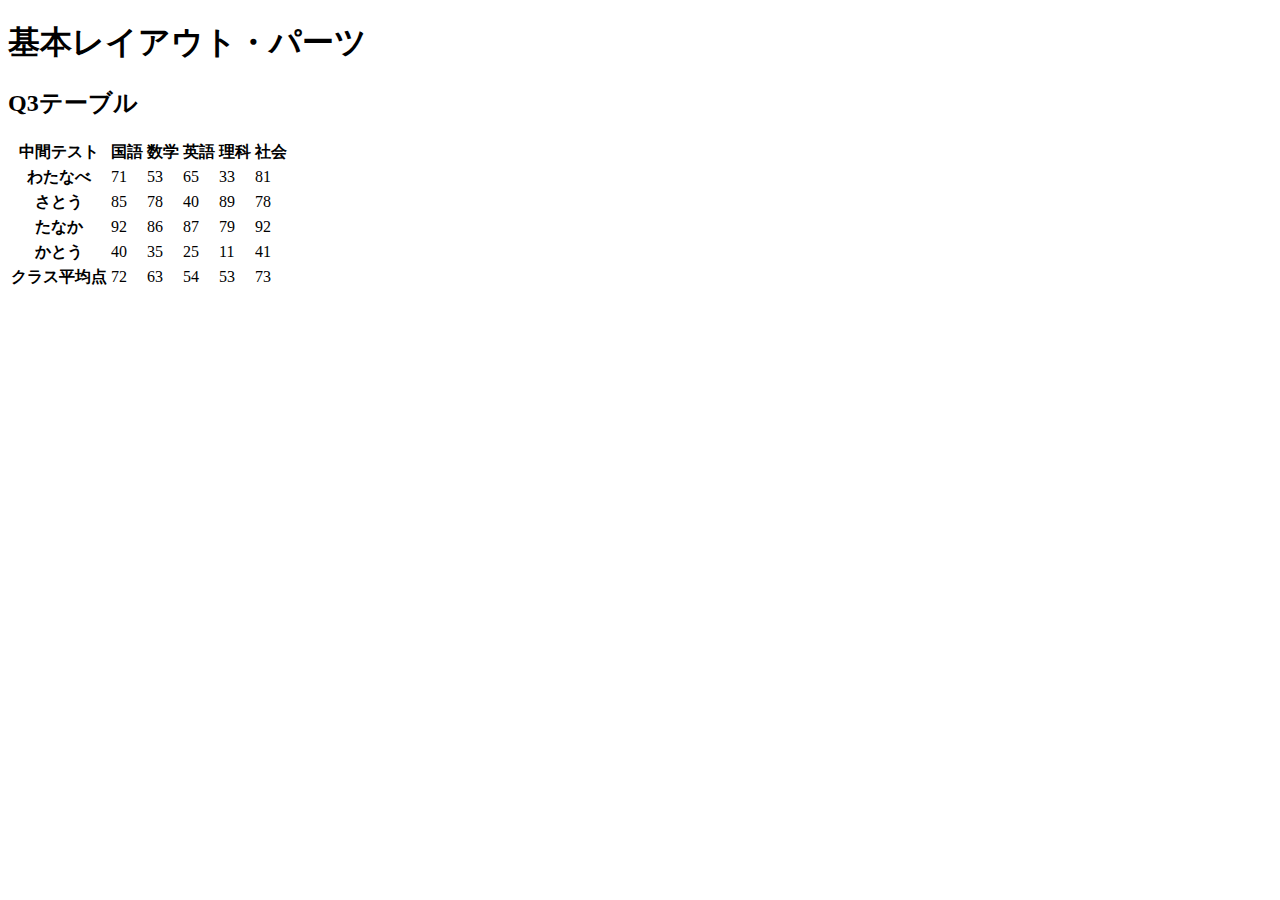
==== q3/q3/index.html @ 3bd8f554 "Layout parts-part1" ====
<!DOCTYPE html>
<html lang="ja">

<head>
  <meta charset="UTF-8">
  <meta name="viewport" content="width=device-width, initial-scale=1.0">
  <link rel="stylesheet" href="./css/reset.css">
  <link rel="stylesheet" href="./css/base.css">
  <link rel="stylesheet" href="./css/style.css">
  <title>LayoutParts-Q3</title>
</head>

<body>
  <div class="wrapper">
    <h1 class="title">基本レイアウト・パーツ</h1>
    <h2 class="sub--title">Q3テーブル</h2>
    <div class="table--area">
      <table class="cell--table">
        <!-- Q3回答ここから -->
        <table>
          <thead>
            <tr>
              <th>中間テスト</th>
              <th>国語</th>
              <th>数学</th>
              <th>英語</th>
              <th>理科</th>
              <th>社会</th>
            </tr>
          </thead>

          <tbody>
            <tr>
              <th>わたなべ</th>
              <td>71</td>
              <td>53</td>
              <td>65</td>
              <td>33</td>
              <td>81</td>
            </tr>
            <tr>
              <th>さとう</th>
              <td>85</td>
              <td>78</td>
              <td>40</td>
              <td>89</td>
              <td>78</td>
            </tr>
            <tr>
              <th>たなか</th>
              <td>92</td>
              <td>86</td>
              <td>87</td>
              <td>79</td>
              <td>92</td>
            </tr>
            <tr>
              <th>かとう</th>
              <td>40</td>
              <td>35</td>
              <td>25</td>
              <td>11</td>
              <td>41</td>
            </tr>
            <tr>
              <th>クラス平均点</th>
              <td>72</td>
              <td>63</td>
              <td>54</td>
              <td>53</td>
              <td>73</td>
            </tr>
          </tbody>
        </table>
        <!-- Q3回答ここまで -->
      </table>

    </div>
  </div>
</body>

</html>
---- q3/q3/css/style.css ----
@charset "UTF-8";

.cell--table{
  border-collapse: collapse;
  table-layout: fixed;
  width: 100%;
  border: 1px solid #000000;
  border-spacing: 10px;
  text-align: center;
}

.th{
  width: 100px;
}

.tr{

}

.td{
 
}
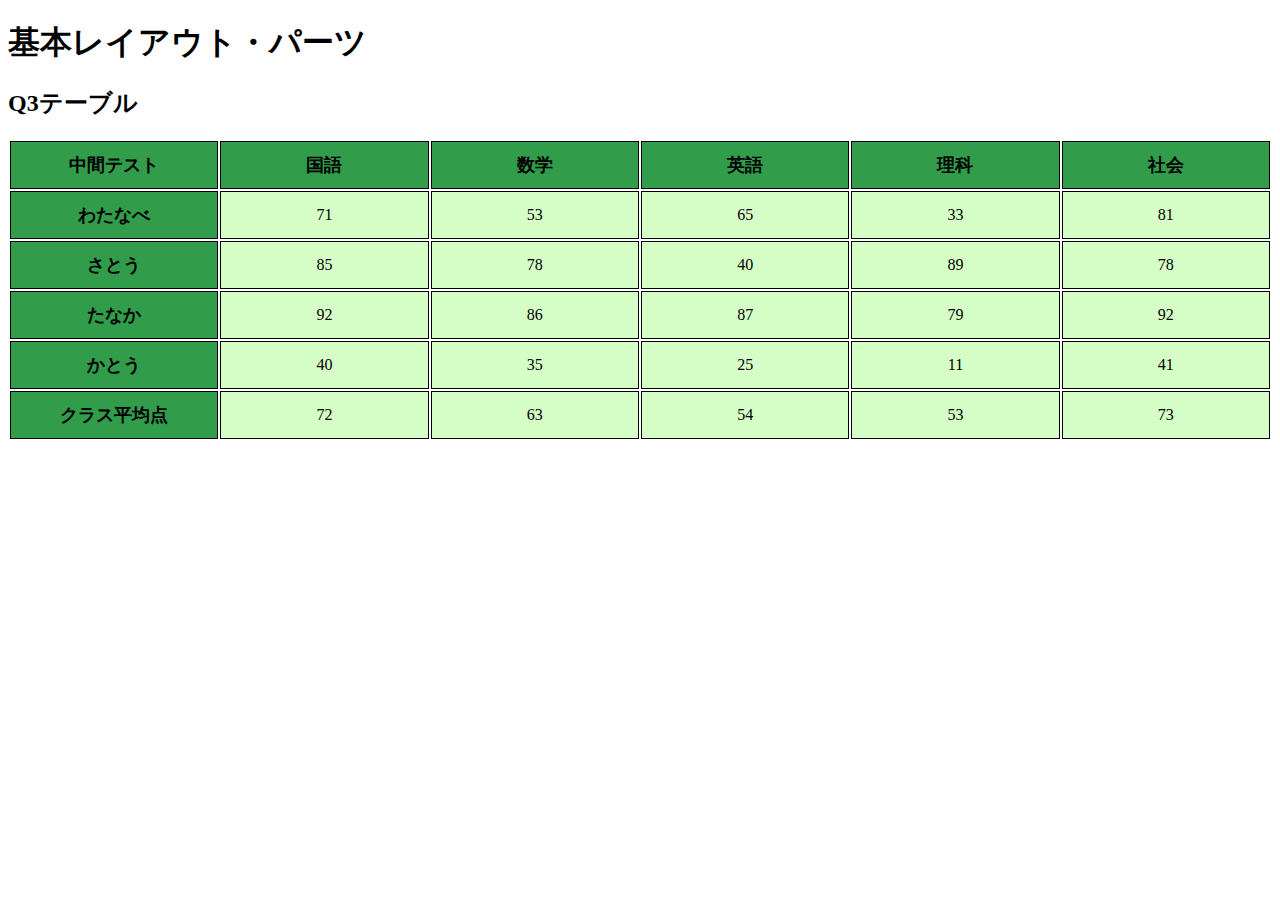
==== commit 59489844: "Layout parts-part1" ====
--- a/q3/q3/index.html
+++ b/q3/q3/index.html
@@ -17,7 +17,6 @@
     <div class="table--area">
       <table class="cell--table">
         <!-- Q3回答ここから -->
-        <table>
           <thead>
             <tr>
               <th>中間テスト</th>
@@ -71,7 +70,6 @@
               <td>73</td>
             </tr>
           </tbody>
-        </table>
         <!-- Q3回答ここまで -->
       </table>
 
--- a/q3/q3/css/style.css
+++ b/q3/q3/css/style.css
@@ -1,22 +1,35 @@
 @charset "UTF-8";
 
 .cell--table{
-  border-collapse: collapse;
   table-layout: fixed;
   width: 100%;
+}
+
+.cell--table th,tr,td{
+  border-collapse: collapse;
   border: 1px solid #000000;
   border-spacing: 10px;
   text-align: center;
+  line-height: 26px;
+  padding: 10px;
 }
 
-.th{
-  width: 100px;
+.cell--table th{
+  background-color: #319c4a;
+  font-size: 18px;
+  line-height: 26px;
 }
 
-.tr{
-
+.cell--table tr,td{
+  background-color: #d5ffc7;
+  font-size: 16px;
+  line-height: 22px;
 }
 
-.td{
- 
+.cell--table tbody tr:nth-child(even){
+  background-color:#bcbcbc;
 }
+
+.cell--table tbody tr:last-child{
+  border-top:1px double rgb(255, 255, 255)
+}